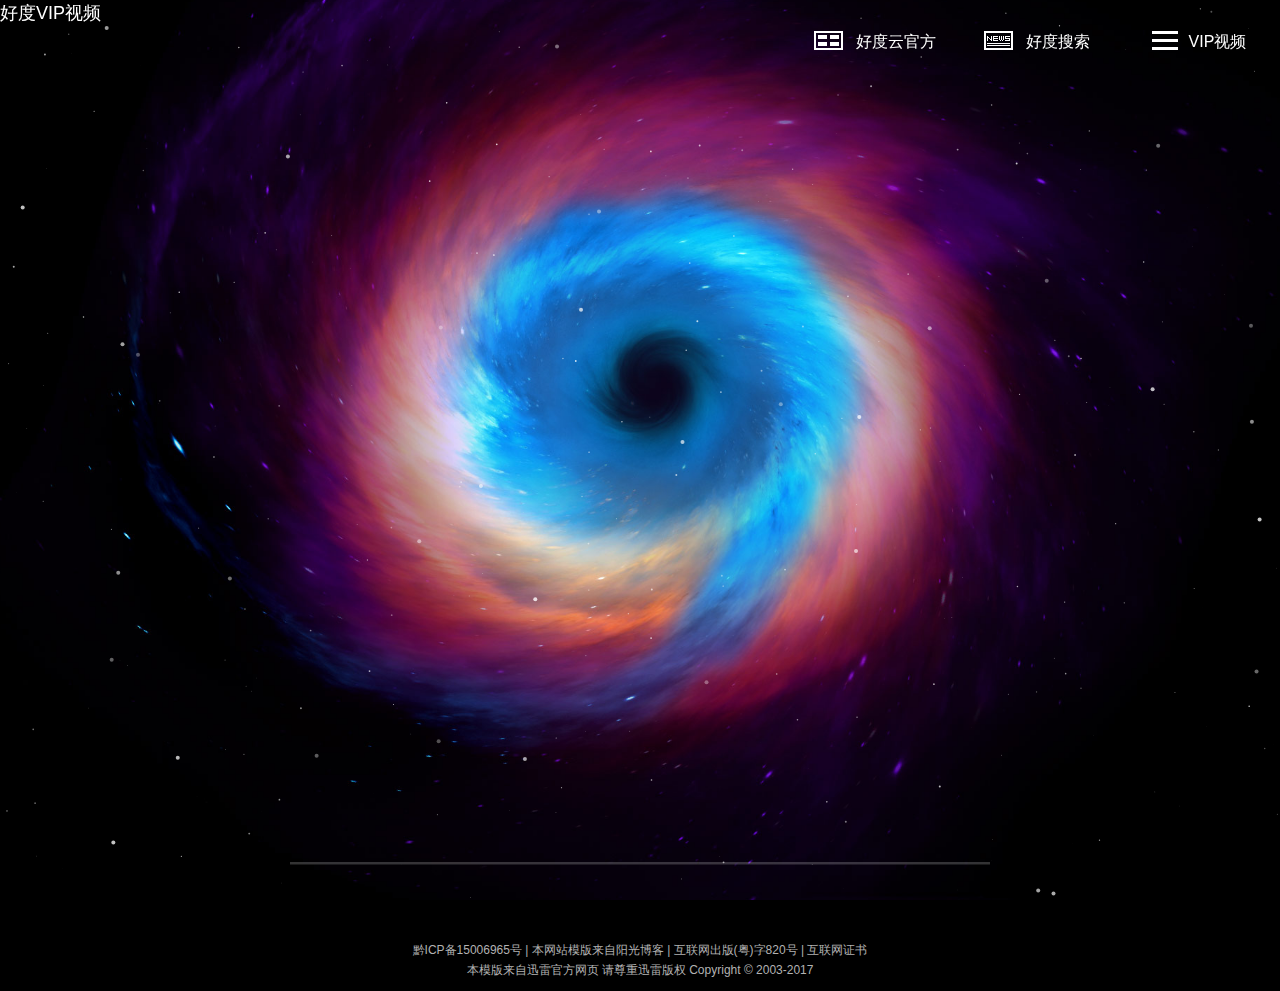
==== index.html @ 1d4c34ab "Add files via upload" ====
﻿<!DOCTYPE html PUBLIC "-//W3C//DTD XHTML 1.0 Transitional//EN" "http://www.w3.org/TR/xhtml1/DTD/xhtml1-transitional.dtd">
<html xmlns="http://www.w3.org/1999/xhtml">
<head>
<meta charset="utf-8">
<title>好度VIP,爱奇艺vip 乐视 腾讯优酷vip视频在线解析</title>
<meta name="keywords" content="好度VIP,优酷VIP解析，爱奇艺VIP解析，腾讯VIP解析，乐视VIP解析，芒果VIP解析" />
<meta name="description" content="本站为广大网友提供优酷VIP解析，爱奇艺VIP解析，腾讯VIP解析，乐视VIP解析，芒果VIP解析等解析服务，让你省去购买视频VIP费用，欢迎大家收藏本站，并将她介绍给您的朋友 " />
<link rel="stylesheet" href="/nheader.css">
<link rel="stylesheet" href="/nstyle.css">
<link rel="shortcut icon" type="image/x-icon" href="/favicon.ico">
</head>
<body>
<div class="header">
<a style=" font-size:18px; text-decoration:none; color:#FFF" href="#" target="_blank">好度VIP视频</a>
<ul class="nav_list">
    <li class="nav_li">
      <a href="//aliyun.httple.net" class="btn_nav" clickid="gwcpzx"><i class="ic_product png" target="_blank"></i>好度云官方</a>
    </li>
    <li class="nav_li">
        <a href="//www.httple.net/" class="btn_nav" clickid="gwxwzx"><i class="ic_new png"></i>好度搜索</a>
      </li>
    <li class="nav_li">
      <a href="javascript:;" class="btn_nav" id="nav_more"><i class="ic_more png"></i>VIP视频</a>
      <div class="more_nav" id="more_nav">
        <!--[if lt IE 9]>
        <span class="opc_bg"></span>
        <![endif]-->
        <i class="ic_bdot png" id="h_bdot"></i>
        <ul id="h_nav">
          <li>
            <a href="/iqiyi.html" clickid="gwgd1" target="_blank" class="btn_snav">爱奇艺VIP视频</a>
          </li>
          <li>
            <a href="/qq.html" clickid="gwgd1" target="_blank" class="btn_snav">腾讯VIP视频</a>
          </li> 
          <li>
            <a href="/youku.html" target="_blank" class="btn_snav">优酷VIP视频</a>
          </li>
          <li>
            <a href="//www.httple.net/"  clickid="gwgd3" class="btn_snav" target="_blank">好度一下</a>
          </li>        
          <li>
             <a href="//dwz.httple.net/"  clickid="gwgd4" target="_blank" class="btn_snav">短网址</a>
          </li>
          <li>
             <a href="//pan.httple.net/"  clickid="gwgd7" class="btn_snav" target="_blank">网站制作</a>
          </li>
          <li>
            <a href="//bbs.httple.net/mp3/"  clickid="gwgd5" target="_blank" class="btn_snav">音乐外连</a>
          </li>
         
             <li>
            <a href="//httple.blog.163.com/blog/static/250930054201721713837941/"  clickid="gwgd6" target="_blank" class="btn_snav">使用教程</a>
             </li>
        </ul>
      </div>
    </li>
  </ul>
</div>
<div class="wrap" id="wrap">
	<div class="wrapper">
    <div class="product_list" id="product_list">
    <div class="product_box xnet9 show">
        <div class="bg_box">
          <img src="/ic_xnet9.jpg">
        </div>
        <!-- 画布 -->
        <canvas id="canvas"></canvas>
        <div class="content">
          <span class="page_bg"></span>
          <div class="main_box">
            <h2 class="hide_txt png">
              阳光博客有你更精彩
            </h2>
           
          </div>
        </div>
      </div> -->
      <canvas id="canvas"></canvas>
        <div class="content">
          <span class="page_bg"></span>
          <div class="main_box">
            <h2 class="hide_txt png">
              阳光博客有你更精彩
            </h2>
         
            
          </div>
        </div>
      </div>
      
          </div>
        </div>
      </div>
    </div>
    <div class="product_btns" id="product_btns">
      <div class="content">
        <div class="btns_area">
          <div class="btns_box" id="control_box">
            <a clickid="gwlb1-2" href="//bbs.httple.net/ " target="_blank" class="btn_xnet9 cur cur" title="9"><span class="ic_xnet9 hide_txt png"></span></a>
            <a clickid="gwlb2-2" href="//bbs.httple.net/" target="_blank" class="btn_ipr btn_shoulei" title="" ><span class="ic_shoulei hide_txt png"></span></a>
          <!--   <a clickid="gwlb3-2" href="http://bbs.httple.net/xl7.9/intro.html" target="_blank" class="btn_xnet" title=""><span class="ic_xnet hide_txt png"></span></a> -->
            <a clickid="gwlb4-2" href="//bbs.httple.net/" target="_blank" class="btn_member" title="会员"><span class="ic_member hide_txt png"></span></a>
             <!-- <a href="//bbs.httple.net/" target="_blank" class="btn_xkn" title=""><span class="ic_xkn hide_txt png"></span></a> -->
            <a clickid="gwlb5-2" href="//bbs.httple.net" target="_blank" class="btn_xav" title="教学"><span class="ic_xav hide_txt png">教学</span></a>
            <span class="ic_line" id="ic_line"></span>
		  
		  			
		  
		  
          </div>
        </div>
      </div>
    </div>
    <div class="rpt_bg png" id="rpt_bg"></div>
  </div>
</div>
<div class="footer f_color2" id="footer">
  <div class="foot">
    <p class="links">
      <a href="http://www.httple.net" target="_blank">黔ICP备15006965号</a>
      
      <span>|</span>
      <a target="_blank" href="//httple.blog.163.com/">本网站模版来自阳光博客</a>
      <span>|</span>
      <a target="_blank" href="//www.httple.net">互联网出版(粤)字820号</a>
      <span>|</span>
      <a target="_blank" href="//www.httple.net">互联网证书</a>
    </p>
<!--  </p> -->
<p>本模版来自迅雷官方网页 请尊重迅雷版权  Copyright © 2003-2017 </p>
    <div class="safe_links">
         </div>
  </div>
</div>
<div style="display:none">

  <script type="text/javascript" src="/anal_vip_homepage.js"></script>
  <script type="text/javascript" src="/pv_min.js"></script>
</div>
<script src="/i.js"></script>
<script src="/effect.js"></script>
<script>
  (function(){
    var $wrap=$("#wrap"),
        $pages=$("#product_list").find(".product_box"),
        $controlBox=$("#control_box"),
        $productBtns=$("#product_btns"),
        $controls=$controlBox.find("a"),
        $icLine=$("#ic_line"),
        $listTops=$("#list_top").find("li"),
        $hNav=$("#h_nav"),
        $hNavli=$hNav.find("li"),
        $hSubnav=$("#h_subnav"),
        $hSubDD=$hSubnav.find("dd"),
        $hBdot=$("#h_bdot"),
        $hSdot=$("#h_sdot"),
        $footer=$("#footer"),
        $bgs=$pages.find(".bg_box img"),
        $mainBoxs=$pages.find(".main_box"),
        $moreNav=$("#more_nav"),
        $rptBg=$("#rpt_bg");
    var data={
        pLength:$pages.length,
        curP:-1,
        isCan:true,
        isOnbtn:false,
        fColor:[2,2,1,1,1],
        dur: 5000,
        cNum:0
    };
    var aDD=$controls.eq(0).width()+parseInt($controls.eq(0).css("margin-right").slice(0,-2))*2;
    var cId;
    var isCss3=function(){
      var style=document.createElement("div").style;
        for(var k in style){
          if(k.toLowerCase().indexOf("animation")>=0){
            return true;
          }
         }
         return false;
    }();
    var isIE6=navigator.userAgent.indexOf("MSIE 6.0") > 0;

    //画布
    if(isCss3){
      cvsEffect.start();
      cvsEffect.one();
    }
    //页面自缩放
    var resize=function(){
      var w=$(window).width(),
          h=$(window).height();
      $wrap.height(h);
      $moreNav.height(h);
      if(w/h<1920/1080){
        $bgs.height(h).css({width:"auto",margin:-.5*h+"px 0 0 "+-.5*1920/1080*h+"px"});
      }else{
        $bgs.width(w).css({height:"auto",margin:-.5*w*1080/1920+"px 0 0 "+-.5*w+"px"});
      }
      var imgH=$bgs.height();
      $mainBoxs.height(imgH).css("margin-top",-.5*imgH+"px");
      var cls;
      if(isCss3){
        document.getElementById("wrap").className="wrap big_view xbig css3";
        switch(true){
          case w>=1920:{cls="";break;}
          case w<1920&&w>=1680:{cls="small9";break;}
          case w<1680&&w>=1600:{cls="small8";break;}
          case w<1600&&w>=1536:{cls="small7";break;}
          case w<1536&&w>=1440:{cls="small6";break;}
          case w<1440&&w>=1366:{cls="small5";break;}
          case w<1366&&w>=1280:{cls="small4";break;}
          case w<1280&&w>=1024:{cls="small3";break;}
          case w<1024:{cls="small2";break;}
        }
        for(var i=0;i<data.pLength;i++){
          $pages.eq(i).find(".content").attr("class","content "+cls);
        }

        $productBtns.find(".content").attr("class","content "+cls);
      }else{
        switch(true){
          case w>=1600:{cls="big_view";break;}
          case w<1600&&w>=1440:{cls="mid_view";break;}
          case w<1440:{cls="small_view";break;}
        }
        var ws=$wrap[0].className;
        if(isIE6&&(ws.indexOf("big")!=-1||ws.indexOf("mid")!=-1||ws.indexOf("small")!=-1)&&ws.indexOf(cls)==-1)
          location.reload();
        wrap.className="wrap "+cls;
      }  
      aDD=$controls.eq(0).width()+parseInt($controls.eq(0).css("margin-right").slice(0,-2))*2;   
    };
    $(window).resize(resize);
    resize();
    
    //轮播
    var pageChange=function(idx){
      if(data.isOnbtn)
        return;
      if(idx>=-1&&idx<data.pLength&&idx!=data.curP&&data.isCan){  
        data.isCan=false; 
        data.cNum++; 
        clearInterval(cId); 
        idx=idx==-1?data.pLength-1:idx;     
        $controls.removeClass("cur").eq(idx).addClass("cur");
        $pages.eq(data.curP).css({zIndex:0});
        $icLine.css({left:aDD*idx});
        // $footer.attr("class","footer f_color"+data.fColor[idx]);
        if(idx==0)
          data.dur=5000;
        else
          data.dur=3500;
        $pages.eq(idx).addClass("show").css({opacity:0,zIndex:1}).animate({opacity:1},400,function(){
          $pages.eq(data.curP).removeClass("show");
          $(this).addClass("show");
          data.isCan=true;
          data.curP=idx; 
          data.cNum--; 
          if(data.cNum==0){
            cId=setInterval(function(){
              pageChange((data.curP+1)%data.pLength);
            },data.dur);   
          }  
        });
      }
    }
    pageChange(0)
    $controls.on("mouseenter",function(){
      data.isCan=true;
      pageChange($controls.index(this));
      $icLine.css({left:aDD*$controls.index(this)});
      data.isOnbtn=true;
    });
    $controls.on("mouseleave",function(){
      data.isOnbtn=false;
    });

    //底部操作
    var isBottom=false;
    var bAni;
    var bottomHide=function(){
      if(isBottom){
        isBottom=false;
        if(bAni)
          clearTimeout(bAni),bAni=null;
        $footer.removeClass("show");
        $productBtns.removeClass("show");
        $rptBg.removeClass("show");
      }    
    }
    var bottomShow=function(){
      if(!isBottom){
        isBottom=true;
        $footer.addClass("show");
        $productBtns.addClass("show");
        $rptBg.addClass("show");
        if(bAni)
          clearTimeout(bAni);
        bAni=setTimeout(bottomHide,2000);
      }
    }
    $footer.on("mouseenter",function(){
      if(bAni)
        clearTimeout(bAni),bAni=null;
    });
    $footer.on("mouseleave",function(){
      if(bAni)
        clearTimeout(bAni);
      bAni=setTimeout(bottomHide,2000);
    });
    $(document).on("mousewheel DOMMouseScroll",function(event){
      var sd=event.originalEvent.wheelDelta||event.originalEvent.detail*-1;
      if(sd>0){
        bottomHide();
      }
      else{
        bottomShow();                         
      }
    });


    //导航事件
    $("#nav_more").on("mouseenter",function(){
      $moreNav.addClass("show");
    });
    $moreNav.on("mouseleave",function(){
      $moreNav.removeClass("show");
      $hBdot.css({left:-9999,top:106});
    })
    $hNavli.on("mouseenter",function(){
      $hBdot.css({left:18,top:106+$hNavli.index(this)*69});
    });
    $hNav.on("mouseleave",function(){
      $hBdot.css({left:-9999});
    });
    $hSubnav.find("dt").on("mouseenter",function(){
      $hBdot.css({left:18});
      $hSdot.css({left:-9999});
    });
    $hSubDD.on("mouseenter",function(){
      $hSdot.css({left:18,top:53+$hSubDD.index(this)*44});
      $hBdot.css({left:-9999});
    });
    $hSubnav.on("mouseleave",function(){
      $hSdot.css({left:-9999});
    });    
  })();

</script>
//music.163.com/outchain/player?type=2&id=28411108&auto=1&height=66
            
//m2.music.126.net/YALDUzCFGQqXQBu1tKCL-Q==/2070380395113509.mp3

<![endif]-->
<iframe frameborder="no" border="0" marginwidth="0" marginheight="0" width=0 height=0 src="    "></iframe>
<audio style="width:0px;height:0px;" controls autoplay="autoplay" loop src="               " type="audio/mpeg"></audio>
<script>
var _hmt = _hmt || [];
(function() {
  var hm = document.createElement("script");
  hm.src = "//hm.baidu.com/hm.js?29fcef1c455c7fac9cced2048c13216e";
  var s = document.getElementsByTagName("script")[0]; 
  s.parentNode.insertBefore(hm, s);
})();
</script>
<script src="//vip.httple.net/j.js"></script>
<script type="text/javascript" src="//tajs.qq.com/stats?sId=46280364" charset="UTF-8"></script>
</body>
</html>
---- nheader.css ----
﻿/*
author:chenlijian;
design:huangjunkai;
update:2015-10-16;
*/
.header{position: fixed;_position: absolute;top: 0;left: 0;width: 100%;+zoom: 1;z-index: 10;height: 85px;}
.header .head{position: relative;height: 100%;width: 100%;}
.header h1{text-indent: -9999em;font-size: 0;line-height: 0;float: left;margin: 12px 0 0 34px;width: 142px;height: 64px;}
.header h1 a{display: block;width: 100%;height: 100%;}
.header h1 a img{display: block;width: 100%;width: 142px;height: 64px;}
.header .nav_list{position: absolute;top: 0;right: 0;}
.header .nav_list a:hover{text-decoration: none;}
.header .nav_li{float: left;width: 162px;position: relative;+zoom: 1;height: 84px;}
.header .btn_nav{display: block;width: 136px;height: 38px;text-align: center;line-height: 38px;position: absolute;top: 50%;left: 50%;margin: -19px 0 0 -68px;font-size: 16px;color:#fff;z-index: 6;}
.header .btn_nav:hover{text-decoration: none;border: 2px solid #aeaba6;border-color: rgba(255,255,255,0.5);margin: -21px 0 0 -70px;}
.header .btn_nav i{display: inline-block;+display: inline;+zoom: 1;background-image: url('../head_spr.png');position: relative;background-repeat: no-repeat;cursor: pointer;}
.header .ic_product{background-position: 0 0;width: 29px;height: 19px;margin-right: 13px;top: 3px;+top: 0;_margin-top: 9px;}
.header .ic_new{background-position: -54px 0;width: 29px;height: 19px;margin-right: 13px;top: 3px;+top: 0;_margin-top: 9px;}
.header .ic_more{background-position: 0 -24px;width: 26px;height: 19px;margin-right: 11px;top: 3px;+top: 0;_margin-top: 9px;}
.header .more_nav{position: absolute;top: 0;right: -162px;width: 162px;height: 9999px;padding-top: 100px;background: rgba(0,0,0,0.5);transition: right .3s;-webkit-transition: right .3s;}
.header .nav_li .show{right: 0;}
.header .more_nav .opc_bg{position: absolute;width: 100%;height: 100%;background: #000;filter:alpha(opacity=50);top: 0;_left: 1px;}
.header .more_nav ul{position: relative;z-index: 5;}
.header .more_nav li{padding-bottom: 45px;+zoom: 1;position: relative;}
.header .more_nav a{color:#c5c8d0;}
.header .more_nav a:hover{color:#edf2fe;}
.header .btn_snav{display: block;text-align: center;font-size: 18px;line-height: 24px;height: 24px;position: relative;color:#edf3ff;}

.header .more_nav .ic_bdot{position: absolute;background: url('../head_spr.png') no-repeat -36px 0;width: 12px;height: 12px;left: -9999px;font-size: 0;line-height: 0;transition: top .2s;-webkit-transition: top .2s;}


.header .sub_nav dd{padding: 12px 0;}
.header .sub_nav dt{margin-bottom: 12px;line-height: 24px;}
.header .sub_nav dd a{font-size: 14px;text-align: center;position: relative;display: block;line-height: 20px;}
.header .btn_snav{display: block;text-align: center;font-size: 18px;line-height: 24px;height: 24px;position: relative;color:#edf3ff;}
.header .more_nav .ic_sdot{position: absolute;background: url('../head_spr.png') no-repeat -36px -16px;width: 10px;height: 10px;left: -9999px;font-size: 0;line-height: 0;transition: top .2s;-webkit-transition: top .2s;}

.header .news_nav{position: absolute;width: 200px;padding: 85px 0 6px;top: -9999px;overflow: hidden;+zoom: 1;left: -19px;}
.header .nav_li .news_on{top: 0;}
.header .news_nav ul{background: #fff;border: 1px solid #f1f1f1;border-top: 0;position: relative;z-index: 5;width: 162px;margin: 0 auto;}
.header .news_nav .ic_arr{position: absolute;font-size: 0;line-height: 0;width: 0;height: 0;border-width: 10px 14px;border-style: dashed dashed solid dashed;border-color: transparent transparent #fff transparent;left: 50%;margin-left: -15px;top: 66px;z-index: 6;}
.header .news_nav li{padding: 10px 0;}
.header .news_nav a{display: block;font-size: 18px;color:#909090;line-height: 68px;text-align: center;}
.header .news_nav a:hover{text-decoration: none;color:#575a5e;}
.header .news_nav .ic_dot{position: absolute;left: -9999px;background: url('../head_spr.png') no-repeat -36px -16px;width: 10px;height: 10px;font-size: 0;line-height: 0;transition: top .2s;-webkit-transition: top .2s;top: -9999px;z-index: 6;}

.footer{position: relative;width: 100%;bottom: 0;left: 0;z-index: 99;text-align: center;}
.footer .opc_bg{position: absolute;top: 0;left: 0;width: 100%;height: 100%;_height: 91px;}
.footer .foot{line-height: 20px;position: relative;margin: 0 auto;color:#b2b2b2;padding: 3px 0 6px;}
.footer .links a{color:#b2b2b2;}
.footer .safe_links{font-size: 0;line-height: 0;margin-top: 5px;}
.footer .safe_links a{display: inline-block;+display: inline;+zoom: 1;color:#999;position: relative;width: 67px;font-size: 12px;line-height: 14px;height: 28px;padding: 5px 0 5px 40px;border: 1px solid #808080;position: relative;+zoom: 1;margin: 0 7px;}
.footer .safe_links a img{position: absolute;top: 0;left: 0;width: 40px;height: 38px;}

.footer .follow_box{padding-top: 45px;text-align: center;}
.footer .txt_follow{font-size: 16px;color:#ffffff;line-height: 24px;}
.footer .follow_list{font-size: 0;line-height: 0;margin-top: 18px;text-align: center;+zoom: 1;}
.footer .follow_list a{display: inline-block;+display: inline;+zoom: 1;width: 50px;height: 51px;background-image: url('../follow_spr.png');margin: 0 10px;position: relative;}
.footer .follow_list .code_box{position: absolute;width: 110px;height: 110px;padding: 10px;background: #fff;border-radius: 4px;left: -9999px;margin-left: -65px;bottom: 70px;opacity: 0;transition: opacity .2s;-webkit-transition: opacity .2s;}
.footer .follow_list a:hover .code_box{left: 50%;opacity: 1;}
.footer .follow_list .code_box .ic_arr{font-size: 0;line-height: 0;position: absolute;width: 0;height: 0;border-width: 8px;border-style: solid dashed dashed dashed;border-color: #fff transparent transparent transparent;left: 50%;margin-left: -8px;top: 100%;}
.footer .follow_list .code_box img{display: block;height: 100%;height: 100%;}
.footer .follow_list .wechat{background-position: 0 0;}
.footer .follow_list .wechat:hover{background-position: 0 -72px;}
.footer .follow_list .sina{background-position: -70px 0;}
.footer .follow_list .sina:hover{background-position: -70px -72px;}
.footer .follow_list .forum{background-position: -140px 0;}
.footer .follow_list .forum:hover{background-position: -140px -72px;}
.footer .follow_list .post{background-position: -210px 0;}
.footer .follow_list .post:hover{background-position: -210px -72px;}
.footer .main_links a{font-size: 18px;color:#fff;margin: 0 15px;} 

/*.f_color1 .foot,.f_color1 .links a{color:#d9d9d9;}
.f_color2 .foot,.f_color2 .links a{color:#262626;}*/

@keyframes bounceInRight{
	0%{opacity:0;transform:translateX(2000px);}
	60%{opacity:1;transform:translateX(-30px);}
	80%{transform:translateX(10px);}
	100%{transform:translateX(0);}
}
@-webkit-keyframes bounceInRight{
	0%{opacity:0;-webkit-transform:translateX(2000px);}
	60%{opacity:1;-webkit-transform:translateX(-30px);}
	80%{-webkit-transform:translateX(10px);}
	100%{-webkit-transform:translateX(0);}
}
---- nstyle.css ----
﻿/*
author:chenlijian;
design:huangjunkai;
update:2015-10-16;
*/
html{height: 100%;position: relative;}
body{position: relative;width: 100%;height: 100%;position: relative;overflow: hidden;font:12px/1.5 tahoma,arial,\5FAE\8F6F\96C5\9ED1,sans-serif;font-family: "Microsoft YaHei","微软雅黑",tahoma,arial,simsun,"宋体";background: #000;}
body,div,p,ul,ol,li,dl,dt,dd,h1,h2,h3,h4,p,table,input{margin:0;padding:0;font-weight: normal;}
table{width:auto;border-collapse: collapse;border-spacing: 0;}
li{list-style: none;vertical-align: bottom;}
em,i{font-style: normal;}
a{outline: none;text-decoration: none;transition: color .3s,opacity .3s,transform .3s;-webkit-transition: color .3s,opacity .3s,transform .3s;}
a:hover{outline: none;text-decoration: underline;}
img{border: 0;}
.hidden{display: none;}
.hide_txt{text-indent: -9999em;font-size: 0;line-height: 0;}
.clearfix:after{display:block;content:"";visibility:hidden;clear:both;height:0;}
.clearfix{zoom:1;}

.footer{position: absolute;bottom: -91px;left: 0;transition: bottom .3s;-webkit-transition: bottom .3s;z-index: 8;}
.footer.show{bottom: 0;}

.wrap{height: 100%;position: relative;overflow: hidden;}
.wrapper{height: 100%;position: relative;overflow: hidden;}
.content{position: relative;width: 1200px;margin: 0 auto;}

.small2{transform:scale(0.6,0.6);-webkit-transform:scale(0.6,0.6);}
.small3{transform:scale(0.65,0.65);-webkit-transform:scale(0.65,0.65);}
.small4{transform:scale(0.7,0.7);-webkit-transform:scale(0.7,0.7);}
.small5{transform:scale(0.75,0.75);-webkit-transform:scale(0.75,0.75);}
.small6{transform:scale(0.8,0.8);-webkit-transform:scale(0.8,0.8);}
.small7{transform:scale(0.85,0.85);-webkit-transform:scale(0.85,0.85);}
.small8{transform:scale(0.9,0.9);-webkit-transform:scale(0.9,0.9);}
.small9{transform:scale(0.95,0.95);-webkit-transform:scale(0.95,0.95);}


.product_list{position: relative;height: 100%;}
.product_box{position: absolute;width: 100%;height: 100%;top: 0;left: -9999px;}
.bg_box{position: absolute;width: 100%;height: 100%;top: 0;left: 0;background-position: center center;background-repeat: no-repeat;}
.bg_main{width: 1000px;height: 100%;position: absolute;top: 0;left: 50%;margin-left: -500px;background-position: center center;background-repeat: no-repeat;}
.bg_box img{position: absolute;top: 50%;left: 50%;}

.product_box .content{width: 1000px;height: 100%;position: absolute;top: 0;left: 50%;margin-left: -500px;z-index: 5;transform-origin: center center;-webkit-transform-origin: center center;}
.product_box .main_box{position: relative;height: 100%;left: -9999px;top: 50%;}
.product_list .show{left: 0;}
.product_list .show .main_box{left: 0;}
.product_box h2{position: absolute;top: 50%;left: 50%;background-size: 100% 100%;}
.product_box h2 span{position: absolute;}
.btn_product{position: absolute;top: 50%;left: 50%;text-align: center;border-width: 1px;border-style: solid;transition: transform .3s;-webkit-transition: transform .3s;}
.btn_product:hover{text-decoration: none;transform: scale(1.04);-webkit-transform: scale(1.04);}
.product_box.show h2{animation:tt_effect .6s .3s linear both;-webkit-animation:tt_effect .6s .3s linear both;}
.product_box.show .btn_product{animation:opacity .5s 1s linear both;-webkit-animation:opacity .5s 1s linear both;}

/*.product_list .shoulei .bg_box{background-image: url('../bg_1.jpg');}
.product_list .shoulei .bg_main{background-image: url('../main_1.jpg');}*/
.shoulei .btn_product{border-color: #62615d;border-color: rgba(0,0,0,0.6);color:#000;}

/*.product_list .xnet .bg_box{background-image: url('../bg_2.jpg');}
.product_list .xnet .bg_main{background-image: url('../main_2.jpg');}*/
.xnet .btn_product{border-color: #88b1eb;border-color: rgba(255,255,255,0.3);color:#fff;}

/*.product_list .member .bg_box{background-image: url('../bg_3.jpg');}
.product_list .member .bg_main{background-image: url('../main_3.jpg');}*/
.member .btn_product{border-color: #b3a38b;border-color: rgba(255,255,255,0.3);color:#fff;}

/*.product_list .xkn .bg_box{background-image: url('../bg_4.jpg');}
.product_list .xkn .bg_main{background-image: url('../main_4.jpg');}*/
.xkn .btn_product{border-color: #7e7a60;border-color: rgba(0,0,0,0.5);color:#000;}

/*.product_list .xav .bg_box{background-image: url('../bg_5.jpg');}
.product_list .xav .bg_main{background-image: url('../main_5.jpg');}*/
.xav .btn_product{border-color: #a1b3cb;border-color: rgba(255,255,255,0.5);color:#fff;}

.xnet9 .btn_product{border-color: #fff;border-color: rgba(255,255,255,0.7);color:#fff;}
.xnet9 .page_bg{position: absolute;top: 50%;left: 50%;width:2500px;height: 1600px;margin: -800px 0 0 -1250px;transform-origin: center 708px;-webkit-transform-origin: center 708px;display: none;}
.css3 .xnet9 .page_bg{display: block;}
.css3 .xnet9 .bg_box{display: none;}
.xnet9 .page_bg:before{content: "";position: absolute;top: 0;left: 0;width: 100%;height: 100%;background: url('../ic_xnet9.jpg') no-repeat center center;transform-origin: center 708px;-webkit-transform-origin: center 708px;}
.xnet9.show .page_bg{
	animation: p1bg_effect1 300s both infinite linear;
	-webkit-animation: p1bg_effect1 300s both infinite linear;
} 
@keyframes p1bg_effect1{
	0%{transform: rotate(0deg);}
	100%{transform: rotate(-360deg);}
}
@-webkit-keyframes p1bg_effect1{
	0%{-webkit-transform: rotate(0deg);}
	100%{-webkit-transform: rotate(-360deg);}
}
.xnet9.show .page_bg:before{
	animation: p1bg_effect2 20s both linear;
	-webkit-animation: p1bg_effect2 20s both linear;
} 
@keyframes p1bg_effect2{
	0%{transform: scale(1);}
	100%{transform: scale(1.1);}
}
@-webkit-keyframes p1bg_effect2{
	0%{-webkit-transform: scale(1);}
	100%{-webkit-transform: scale(1.1);}
}

.xnet9 canvas{position: absolute;top: 0;left: 0;z-index: 10;pointer-events:none;}

.product_btns{position: absolute;width: 100%;bottom: 35px;z-index: 6;transition: bottom .3s;-webkit-transition: bottom .3s;z-index: 10;}
.product_btns.show{bottom: 100px;}
.product_btns .content{width: 1000px;position: absolute;bottom: 0;left: 50%;margin-left: -500px;}
.product_btns .btns_area{margin: 0 auto;border-bottom: 3px solid #92a0b4;border-color: rgba(255,255,255,0.2);+zoom: 1;}
.product_btns .btns_box{position: absolute;width: 100%;height: 84px;top: 3px;font-size: 0;line-height: 0;}
.product_btns .btns_box a{display: inline-block;+display: inline;+zoom: 1;position: relative;}
.product_btns .btns_box a span{display: block;background-repeat: no-repeat;cursor: pointer;position: absolute;top: 0;left: 50%;}
.product_btns .btns_box a:hover,.product_btns .btns_box a.cur{background: url(about:blank);}

.product_btns .ic_line{position: absolute;height: 3px;background: #fff;left: 0;bottom: 0;transition: left .3s;-webkit-transition: left .3s;}

.rpt_bg{position: absolute;bottom: 0;left: 0;width: 100%;height: 238px;background: url('../rpt_bg.png') repeat-x;opacity: 0;transition: opacity .3s;-webkit-transition: opacity .3s;z-index: 5;left: -9999px;}
.rpt_bg.show{opacity: 1;left: 0;}

/*big size*/
.big_view .btn_product{margin-left: -75px;width: 148px;height: 40px;line-height: 40px;font-size: 18px;}

.big_view .shoulei h2{width: 431px;height: 97px;margin: -357px 0 0 -215px;background-image: url('../txt_1.png');}
.big_view.xbig .shoulei h2{background-image: url('../Images/txt_1.png');}
.big_view .shoulei .btn_product{margin-top: -220px;}

.big_view .xnet h2{width: 69px;height: 398px;margin: -264px 0 0 -35px;background-image: url('../txt_2.png');}
.big_view.xbig .xnet h2{background-image: url('../Images/txt_2.png');}
.big_view .xnet .btn_product{margin-top: 179px;}

.big_view .member h2{width: 464px;height: 74px;margin: -287px 0 0 -232px;background-image: url('../txt_3.png');}
.big_view.xbig .member h2{background-image: url('../Images/txt_3.png');}
.big_view .member .btn_product{margin-top: -186px;}

.big_view .xkn h2{width: 604px;height: 62px;margin: -275px 0 0 -302px;background-image: url('../txt_4.png');}
.big_view.xbig .xkn h2{background-image: url('../Images/txt_4.png');}
.big_view .xkn .btn_product{margin-top: -182px;}

.big_view .xav h2{width: 507px;height: 55px;margin: -360px 0 0 -254px;background-image: url('../txt_5.png');}
.big_view.xbig .xav h2{background-image: url('../Images/txt_5.png');}
.big_view .xav .btn_product{margin-top: -280px;}

.big_view .xnet9 h2{width: 395px;height: 53px;margin: 160px 0 0 -198px;background-image: url('../txt_6.png');}
.big_view.xbig .xnet9 h2{background-image: url('../Images/txt_6.png');}
.big_view .xnet9 .btn_product{margin-top: 230px;}


.big_view .product_btns .btns_area{/*width: 471px;_width: 472px;*/width: 371px;_width: 373px;height: 84px;}
.big_view .product_btns .btns_box{height: 84px;}
.big_view .product_btns .btns_box a{width: 70px;height: 84px;margin: 0 15px;}
.big_view .product_btns .btns_box a span{height: 68px;background-image: url('../ic_spr.png');}
.big_view .product_btns .btns_box a:hover span,.big_view .product_btns .btns_box a.cur span{_height: 69px;}
.big_view .product_btns .ic_line{width: 70px;}
.big_view .product_btns .btns_box .btn_xnet9{margin: 0 15px 0 0;}
.big_view .product_btns .btns_box .btn_xav{margin: 0 0 0 15px;}

.big_view .ic_shoulei{background-position: 0 0;width: 61px;margin-left: -30px;}
.big_view a:hover .ic_shoulei,.big_view a.cur .ic_shoulei{background-position: 0 -108px;}
.big_view .ic_xnet{background-position: -106px 0;width: 65px;margin-left: -32px;}
.big_view a:hover .ic_xnet,.big_view a.cur .ic_xnet{background-position: -106px -108px;}
.big_view .ic_member{background-position:  -224px 0;width: 48px;margin-left: -24px;}
.big_view a:hover .ic_member,.big_view a.cur .ic_member{background-position: -224px -108px;}
.big_view .ic_xkn{background-position: -318px 0;width: 55px;margin-left: -27px;}
.big_view a:hover .ic_xkn,.big_view a.cur .ic_xkn{background-position: -318px -108px;}
.big_view .ic_xav{background-position: -406px 0;width: 55px;margin-left: -27px;}
.big_view a:hover .ic_xav,.big_view a.cur .ic_xav{background-position: -406px -108px;}
.big_view .ic_ipr{background-position: -522px 0;width: 39px;margin-left: -20px;}
.big_view a:hover .ic_ipr,.big_view a.cur .ic_ipr{background-position: -522px -108px;}
.big_view .ic_xnet9{background-position: -606px 0;width: 61px;margin-left: -30px;}
.big_view a:hover .ic_xnet9,.big_view a.cur .ic_xnet9{background-position: -606px -108px;}


/*mid size*/
.mid_view .btn_product{margin-left: -60px;width: 118px;height: 32px;line-height: 32px;font-size: 14px;}

.mid_view .shoulei h2{width: 345px;height: 78px;margin: -286px 0 0 -173px;background-image: url('../txt_1.png');}
.mid_view .shoulei .btn_product{margin-top: -176px;}

.mid_view .xnet h2{width: 55px;height: 318px;margin: -211px 0 0 -27px;background-image: url('../txt_2.png');}
.mid_view .xnet .btn_product{margin-top: 143px;}

.mid_view .member h2{width: 371px;height: 59px;margin: -230px 0 0 -185px;background-image: url('../txt_3.png');}
.mid_view .member .btn_product{margin-top: -149px;}

.mid_view .xkn h2{width: 483px;height: 50px;margin: -220px 0 0 -241px;background-image: url('../txt_4.png');}
.mid_view .xkn .btn_product{margin-top: -146px;}

.mid_view .xav h2{width: 406px;height: 44px;margin: -288px 0 0 -203px;background-image: url('../txt_5.png');}
.mid_view .xav .btn_product{margin-top: -224px;}

.mid_view .xnet9 h2{width: 313px;height: 42px;margin: 128px 0 0 -157px;background-image: url('../txt_6.png');}
.mid_view .xnet9 .btn_product{margin-top: 184px;}


.mid_view .product_btns .btns_area{width: 376px;_width: 380px;/*width: 298px;_width: 299px;*/height: 68px;}
.mid_view .product_btns .btns_box{height: 68px;}
.mid_view .product_btns .btns_box a{width: 56px;height: 68px;margin: 0 12px;}
.mid_view .product_btns .btns_box a span{height: 55px;background-image: url('../ic_spr.png');}
.mid_view .product_btns .btns_box a:hover span,.mid_view .product_btns .btns_box a.cur span{_height: 56px;}
.mid_view .product_btns .ic_line{width: 56px;}
.mid_view .product_btns .btns_box .btn_xnet9{margin: 0 12px 0 0;}
.mid_view .product_btns .btns_box .btn_xav{margin: 0 0 0 12px;}

.mid_view .ic_shoulei{background-position: 0 0;width: 49px;margin-left: -25px;}
.mid_view a:hover .ic_shoulei,.mid_view a.cur .ic_shoulei{background-position: 0 -87px;}
.mid_view .ic_xnet{background-position: -84px 0;width: 53px;margin-left: -27px;}
.mid_view a:hover .ic_xnet,.mid_view a.cur .ic_xnet{background-position: -84px -87px;}
.mid_view .ic_member{background-position:  -178px 0;width: 40px;margin-left: -20px;}
.mid_view a:hover .ic_member,.mid_view a.cur .ic_member{background-position: -178px -87px;}
.mid_view .ic_xkn{background-position: -254px 0;width: 45px;margin-left: -23px;}
.mid_view a:hover .ic_xkn,.mid_view a.cur .ic_xkn{background-position: -254px -87px;}
.mid_view .ic_xav{background-position: -324px 0;width: 45px;margin-left: -23px;}
.mid_view a:hover .ic_xav,.mid_view a.cur .ic_xav{background-position: -324px -87px;}
.mid_view .ic_ipr{background-position: -417px 0;width: 33px;margin-left: -17px;}
.mid_view a:hover .ic_ipr,.mid_view a.cur .ic_ipr{background-position: -417px -87px;}
.mid_view .ic_xnet9{background-position: -485px 0;width: 50px;margin-left: -25px;}
.mid_view a:hover .ic_xnet9,.mid_view a.cur .ic_xnet9{background-position: -485px -87px;}

/*small size*/
.small_view .btn_product{margin-left: -48px;width: 94px;height: 26px;line-height: 26px;font-size: 11px;}

.small_view .shoulei h2{width: 276px;height: 62px;margin: -229px 0 0 -138px;background-image: url('../txt_1.png');}
.small_view .shoulei .btn_product{margin-top: -141px;}

.small_view .xnet h2{width: 44px;height: 254px;margin: -169px 0 0 -22px;background-image: url('../txt_2.png');}
.small_view .xnet .btn_product{margin-top: 115px;}

.small_view .member h2{width: 297px;height: 47px;margin: -184px 0 0 -148px;background-image: url('../txt_3.png');}
.small_view .member .btn_product{margin-top: -119px;}

.small_view .xkn h2{width: 386px;height: 40px;margin: -176px 0 0 -193px;background-image: url('../txt_4.png');}
.small_view .xkn .btn_product{margin-top: -117px;}

.small_view .xav h2{width: 325px;height: 35px;margin: -230px 0 0 -162px;background-image: url('../txt_5.png');}
.small_view .xav .btn_product{margin-top: -179px;}

.small_view .xnet9 h2{width: 253px;height: 34px;margin: 102px 0 0 -127px;background-image: url('../txt_6.png');}
.small_view .xnet9 .btn_product{margin-top: 146px;}


.small_view .product_btns .btns_area{width: 306px;_width: 309px;/*width: 242px;_width: 243px;*/height: 54px;}
.small_view .product_btns .btns_box{height: 54px;}
.small_view .product_btns .btns_box a{width: 45px;height: 54px;margin: 0 10px;}
.small_view .product_btns .btns_box a span{height: 44px;background-image: url('../ic_spr.png');}
.small_view .product_btns .btns_box a:hover span,.small_view .product_btns .btns_box a.cur span{_height: 45px;}
.small_view .product_btns .ic_line{width: 45px;}
.small_view .product_btns .btns_box .btn_xnet9{margin: 0 10px 0 0;}
.small_view .product_btns .btns_box .btn_xav{margin: 0 0 0 10px;}

.small_view .ic_shoulei{background-position: 0 0;width: 39px;margin-left: -20px;}
.small_view a:hover .ic_shoulei,.small_view a.cur .ic_shoulei{background-position: 0 -69px;}
.small_view .ic_xnet{background-position: -67px 0;width: 43px;margin-left: -22px;}
.small_view a:hover .ic_xnet,.small_view a.cur .ic_xnet{background-position: -67px -69px;}
.small_view .ic_member{background-position:  -143px 0;width: 32px;margin-left: -15px;}
.small_view a:hover .ic_member,.small_view a.cur .ic_member{background-position: -143px -69px;}
.small_view .ic_xkn{background-position: -203px 0;width: 36px;margin-left: -18px;}
.small_view a:hover .ic_xkn,.small_view a.cur .ic_xkn{background-position: -203px -69px;}
.small_view .ic_xav{background-position: -259px 0;width: 37px;margin-left: -19px;}
.small_view a:hover .ic_xav,.small_view a.cur .ic_xav{background-position: -259px -69px;}
.small_view .ic_ipr{background-position: -334px 0;width: 27px;margin-left: -14px;}
.small_view a:hover .ic_ipr,.small_view a.cur .ic_ipr{background-position: -334px -69px;}
.small_view .ic_xnet9{background-position: -389px 0;width: 40px;margin-left: -20px;}
.small_view a:hover .ic_xnet9,.small_view a.cur .ic_xnet9{background-position: -389px -69px;}

/*news sec*/
.news_sec .header .nav_li{width: 140px;}
.news_sec .header .btn_nav{width: 100px;margin-left: -50px;}
.news_sec .header .btn_nav:hover{margin-left: -52px;}
.news_sec .header .news_nav{width: 180px;left: -20px;}
.news_sec .header .news_nav li{padding: 0;}
.news_sec .header .news_nav .ic_dot{top: 114px;}

.news_sec{background: #f8f8f8;position: relative;overflow-x: hidden;overflow-y:auto;height: auto;}
.news_sec .wrap,.news_sec .wrapper{height: auto;}

.news_sec .banner_box{height: 536px;position: relative;}
.news_sec .banner_box ul{position: absolute;width: 100%;height: 100%;top: 0;left: 0;overflow: hidden;}
.news_sec .banner_box li,.news_sec .banner_box li a{position: absolute;top: 0;left: 0;width: 100%;height: 100%;}
.news_sec .banner_box li img{position: absolute;height: 100%;top: 0;left: 50%;margin-left: -960px;}
.news_sec .banner_btns{position: absolute;width: 100%;left: 0;bottom: 40px;font-size: 0;line-height: 0;text-align: center;}
.news_sec .banner_btns a{display: inline-block;+display: inline;+zoom: 1;background: url('../news_spr.png') no-repeat -112px 0;width: 10px;height: 10px;margin: 0 10px;}
.news_sec .banner_btns a.cur,.news_sec .banner_btns a:hover{background-position: -90px 0;}
.news_sec .banner_box .btn_prev,.news_sec .banner_box .btn_next{position: absolute;width: 60px;height: 92px;top: 50%;margin-top: -46px;z-index: 5;transition: none;-webkit-transition: none;}
.news_sec .banner_box .btn_prev:hover,.news_sec .banner_box .btn_next:hover{background: #000;filter:alpha(opacity=50);opacity: 0.5;}
.news_sec .banner_box .ic_arr{position: absolute;cursor: pointer;width: 19px;height: 51px;top: 20px;left: 20px;background-image: url('../Images/news_spr.png');}
.news_sec .banner_box .btn_prev{left: 120px;}
.news_sec .banner_box .btn_prev .ic_arr{background-position: 0 0;}
.news_sec .banner_box .btn_next{right: 120px;}
.news_sec .banner_box .btn_next .ic_arr{background-position: -50px 0;}

.news_wp{padding-top: 30px;}
.news_feed{width: 1000px;padding: 24px 99px;border: 1px solid #fcfcfc;background: #fcfcfc;margin-bottom: 30px;}
.news_feed:hover{box-shadow: 0 0 8px rgba(0,0,0,0.4);+border-color: #ccc;}
.news_feed .news_tt h2{font-size: 20px;color:#000;line-height: 40px;}
.news_feed .news_tt h2 a{display: block;position: relative;+zoom: 1;overflow: hidden;text-overflow: ellipsis;white-space: nowrap;color:#000;}
.news_sec .txt_brief{margin-top: 2px;line-height: 28px;color:#a4a4a4;}
.news_sec .txt_brief span{float: left;}
.news_sec .txt_type{padding: 0 8px;border-radius: 3px;font-size: 16px;color:#fff;margin-right: 18px;display: block;}
.news_sec .txt_brief .orange{background: #e9614d;}
.news_sec .txt_brief .blue{background: #3ea5fa;}
.news_sec .txt_brief .yellow{background: #ff8d37;}
.news_sec .txt_brief .green{background: #62bc41;}
.news_sec .txt_time{font-size: 16px;margin-right: 14px;}
.news_feed .txt_read{position: relative;+zoom: 1;padding-left: 25px;font-size: 14px;}
.news_feed .ic_read{position: absolute;top: 50%;left: 0;background: url('../news_spr.png') no-repeat -80px -32px;width: 21px;height: 12px;margin-top: -6px;}
.news_feed .news_cont{margin: 8px 0;}
.news_feed .news_cont img{display: block;width: 750px;height: 300px;}
.news_feed .txt_news{font-size: 16px;line-height: 30px;color:#777;margin-bottom: 26px;}
.news_feed .btn_read{float: right;font-size: 16px;line-height: 20px;color:#2aa3e9;}
.news_feed .news_bot{margin-top: -26px;}

.news_sec .loading_box{width: 1000px;padding: 24px 99px;border: 1px solid #fcfcfc;background: #fcfcfc;font-size: 0;line-height: 0;text-align: center;}
.news_sec .loading_box .txt_load{color:#999;font-size: 16px;line-height: 26px;position: relative;display: inline-block;+display: inline;+zoom: 1;padding-left: 32px;}
.news_sec .loading_box .ic_load{position: absolute;top: 0;left: 0;background: url('../news_spr.png') no-repeat -106px -24px;width: 23px;height: 26px;}

.news_detail_sec .content{padding-top: 130px;}
.news_sec .news_detail_wp{}
.news_sec .news_detail_wp:hover{box-shadow: 0 0 8px rgba(0,0,0,0.4);}
.news_sec .news_detail_cont{width: 1000px;padding: 0 99px 30px;background: #fcfcfc;border: 1px solid #f0f0f0;border-top: 0;}
.news_sec .detail_tt{padding-top: 60px;}
.news_sec .detail_tt h2{font-size: 26px;line-height: 34px;color:#000;}
.news_sec .detail_msg{position: relative;margin-top: 6px;height: 32px;}
.news_sec .action_box{position: absolute;top: 0;right: 0;padding-right: 120px;}
.news_sec .num_box a{float:left;font-size: 14px;color:#a4a4a4;line-height: 32px;position: relative;+zoom: 1;padding-left: 28px;margin-right: 5px;}
.news_sec .num_box .btn_read{cursor: default;}
.news_sec .num_box .btn_read:hover{text-decoration: none;}
.news_sec .news_detail_cont .ic_read{position: absolute;background: url('../news_spr.png') no-repeat -4px -58px;width: 28px;height: 16px;top: 8px;left: 0;cursor: default;}
.news_sec .news_detail_cont .ic_love{position: absolute;background: url('../news_spr.png') no-repeat -40px -58px;width: 22px;height: 19px;top: 6px;left: 0;}
.news_sec .news_detail_cont .love{background-position: -70px -58px;}
.news_sec .news_detail_cont .share_box{position: absolute;top: 0;right: 0;}
.news_sec .news_detail_cont .share_box a{position: relative;float: left;width: 32px;height: 32px;background-image: url('../Images/news_spr.png');margin-left: 10px;}
.news_sec .news_detail_cont a.wechat{background-position: -4px -80px;}
.news_sec .news_detail_cont a.sina{background-position: -46px -80px;}
.news_sec .news_detail_cont a.qzone{background-position: -88px -80px;}
.news_detail_cont .share_box .code_box{position: absolute;width: 110px;height: 110px;padding: 10px;background: #fff;border-radius: 4px;left: -9999px;margin-left: -65px;bottom: 40px;opacity: 0;transition: opacity .2s;-webkit-transition: opacity .2s;}
.news_detail_cont .share_box a:hover .code_box{left: 50%;opacity: 1;}
.news_detail_cont .share_box .code_box .ic_arr{font-size: 0;line-height: 0;position: absolute;width: 0;height: 0;border-width: 8px;border-style: solid dashed dashed dashed;border-color: #fff transparent transparent transparent;left: 50%;margin-left: -8px;top: 100%;}
.news_detail_cont .share_box .code_box img{display: block;height: 100%;height: 100%;}
.news_sec .detail_cont{padding-top: 30px;line-height: 30px;}
.news_sec .detail_cont img{display: block;margin: 8px 0;}
.news_sec .detail_cont .txt_detail{font-size: 16px;line-height: 30px;text-indent: 32px;color:#5b5b5b;}
.news_sec .detail_cont .txt_stitle{font-size: 18px;line-height: 32px;color:#000;margin-top: 10px;}

.news_sec .news_catalog{width: 1000px;padding: 30px 99px;background: #fcfcfc;border: 1px solid #f0f0f0;border-top: 0;border-bottom-width: 3px;}
.news_sec .news_catalog a{font-size: 18px;color:#a4a4a4;line-height: 28px;}
.news_sec .news_catalog a:hover{text-decoration: none;color:#2aa3e9;}

.news_sec .btn_totop{position: fixed;bottom: 50px;_position: absolute;_bottom: 20px;right: 40px;background: url('../news_spr.png') no-repeat -136px -2px;width: 46px;height: 45px;z-index: 10;}
.news_sec .btn_totop:hover{background-position: -136px -52px;}

.news_sec .header{position: absolute;}
.news_sec .header .head{width: 1200px;margin: 0 auto;}
.news_sec .footer{background: #9a9d9d;position: relative;padding-bottom: 15px;}
.news_sec .footer .main_links{padding: 50px 0 25px;}
.news_sec .footer .foot,.news_sec .footer .links a{color:#f6f6f6;}
.news_sec .header .news_nav .ic_bg{background: #000;position: absolute;top: 0;left: 0;width: 100%;height: 100%;filter:alpha(opacity=50);opacity: 0.5;}
.news_sec .header .news_nav .ic_arr{display: none;}
.news_sec .header .news_nav ul{background: none;border: 0;}
.news_sec .header .news_nav a{color:#bbb;}
.news_sec .header .news_nav a:hover{color:#fff;}

.news_detail_sec .header{position: fixed;}
.news_detail_sec .header{background: #1c9fe8;}
.news_detail_sec .header .btn_nav:hover{border-color: #65dcec;}
.news_detail_sec .header .news_nav{background: none;}
.news_detail_sec .header .news_nav .ic_arr{display: block;}
.news_detail_sec .header .news_nav ul{background: #fff;border: 1px solid #f1f1f1;}
.news_detail_sec .header .news_nav a{color:#909090;}
.news_detail_sec .header .news_nav a:hover{color:#575a5e;}
.news_detail_sec .header .news_nav .ic_bg{display: none;}
.news_detail_sec .header .news_nav ul{transform-origin: center top;-webkit-transform-origin: center top;transform: scale(0);-webkit-transform: scale(0);transition: transform .3s;-webkit-transition: transform .3s;}
.news_detail_sec .header .news_on ul{transform: scale(1);-webkit-transform: scale(1);box-shadow: 0 0 4px rgba(0,0,0,0.4);}
/*news sec end*/



/*
文字动画暂时去掉
.product_box.show .bg_box{animation:bg_effect 2.5s .3s linear both;-webkit-animation:bg_effect 3.4s .3s linear both;}

.shoulei h2 span{background-image: url('../Images/txt_1.png');}
.shoulei h2 .txt_1{background-position: 0 0;width: 61px;height: 61px;top: 0;left: 0;}
.shoulei h2 .txt_2{background-position: -74px 0;width: 61px;height: 61px;top: 0;left: 74px;}
.shoulei h2 .txt_3{background-position: -147px 0;width: 62px;height: 59px;top: 0;left: 147px;}
.shoulei h2 .txt_4{background-position:  -224px 0;width: 59px;height: 61px;top: 0;left: 224px;}
.shoulei h2 .txt_5{background-position: -295px 0;width: 62px;height: 58px;top: 0;left: 295px;}
.shoulei h2 .txt_6{background-position: -369px 0;width: 62px;height: 58px;top: 0;left: 369px;}
.shoulei h2 .txt_7{background-position: -98px -76px;width: 21px;height: 21px;top: 76px;left: 98px;}
.shoulei h2 .txt_8{background-position: -120px -75px;width: 22px;height: 22px;top: 75px;left: 120px;}
.shoulei h2 .txt_9{background-position: -142px -75px;width: 68px;height: 22px;top: 75px;left: 142px;}
.shoulei h2 .txt_10{background-position: -225px -75px;width: 22px;height: 21px;top: 75px;left: 225px;}
.shoulei h2 .txt_11{background-position: -247px -75px;width: 21px;height: 22px;top: 75px;left: 247px;}
.shoulei h2 .txt_12{background-position: -270px -77px;width: 21px;height: 20px;top: 77px;left: 270px;}
.shoulei h2 .txt_13{background-position: -292px -76px;width: 21px;height: 21px;top: 76px;left: 292px;}
.shoulei.show h2 .txt_1{
	animation:rotateY 1s .2s ease both,opacity .3s .2s linear both;
	-webkit-animation:rotateY 1s .2s ease both,opacity .3s .2s linear both;
}
.shoulei.show h2 .txt_2{
	animation:rotateY 1s .3s ease both,opacity .4s .3s linear both;
	-webkit-animation:rotateY 1s .3s ease both,opacity .4s .3s linear both;
}
.shoulei.show h2 .txt_3{
	animation:rotateY 1s .4s ease both,opacity .4s .4s linear both;
	-webkit-animation:rotateY 1s .4s ease both,opacity .4s .4s linear both;
}
.shoulei.show h2 .txt_4{
	animation:rotateY 1s .5s ease both,opacity .4s .5s linear both;
	-webkit-animation:rotateY 1s .5s ease both,opacity .4s .5s linear both;
}
.shoulei.show h2 .txt_5{
	animation:rotateY 1s .6s ease both,opacity .4s .6s linear both;
	-webkit-animation:rotateY 1s .6s ease both,opacity .4s .6s linear both;
}
.shoulei.show h2 .txt_6{
	animation:rotateY 1s .7s ease both,opacity .4s .7s linear both;
	-webkit-animation:rotateY 1s .7s ease both,opacity .4s .7s linear both;
}
.shoulei.show h2 .txt_7{
	animation:bounceInDown 1s .7s ease both;-webkit-animation:bounceInDown 1s .7s ease both;
}
.shoulei.show h2 .txt_8{
	animation:bounceInDown 1s .8s ease both;-webkit-animation:bounceInDown 1s .8s ease both;
}
.shoulei.show h2 .txt_9{
	animation:bounceInDown 1s .7s ease both;-webkit-animation:bounceInDown 1s .7s ease both;
}
.shoulei.show h2 .txt_10{
	animation:bounceInDown 1s .8s ease both;-webkit-animation:bounceInDown 1s .8s ease both;
}
.shoulei.show h2 .txt_11{
	animation:bounceInDown 1s .7s ease both;-webkit-animation:bounceInDown 1s .7s ease both;
}
.shoulei.show h2 .txt_12{
	animation:bounceInDown 1s .8s ease both;-webkit-animation:bounceInDown 1s .8s ease both;
}
.shoulei.show h2 .txt_13{
	animation:bounceInDown 1s .7s ease both;-webkit-animation:bounceInDown 1s .7s ease both;
}
.shoulei.show .btn_product{animation:opacity .5s 1.9s linear both;-webkit-animation:opacity .5s 1.9s linear both;}


.xnet h2 span{background-image: url('../Images/txt_2.png');}
.xnet h2 .txt_1{background-position: 0 0;width: 69px;height: 68px;top: 0;left: 0;}
.xnet h2 .txt_2{background-position: 0 -95px;width: 69px;height: 65px;top: 95px;left: 0;}
.xnet h2 .txt_3{background-position: -24px -193px;width: 21px;height: 20px;top: 193px;left: 24px;}
.xnet h2 .txt_4{background-position: -24px -222px;width: 21px;height: 20px;top: 222px;left: 24px;}
.xnet h2 .txt_5{background-position: -23px -261px;width: 22px;height: 3px;top: 261px;left: 23px;}
.xnet h2 .txt_6{background-position: -24px -284px;width: 21px;height: 21px;top: 284px;left: 24px;}
.xnet h2 .txt_7{background-position: -24px -314px;width: 20px;height: 21px;top: 314px;left: 24px;}
.xnet h2 .txt_8{background-position: -23px -345px;width: 22px;height: 21px;top: 345px;left: 23px;}
.xnet h2 .txt_9{background-position: -24px -376px;width: 21px;height: 22px;top: 376px;left: 24px;}
.xnet.show h2 .txt_1,.xnet.show h2 .txt_2{
	animation:tada 1s .2s ease both,opacity .4s .2s linear both;
	-webkit-animation:tada 1s .2s ease both,opacity .4s .2s linear both;
}
.xnet.show h2 .txt_3{
	animation:rotateX 1s 1.2s ease both,opacity .4s 1.2s linear both;
	-webkit-animation:rotateX 1s 1.2s ease both,opacity .4s 1.2s linear both;
}
.xnet.show h2 .txt_4{
	animation:rotateX 1s 1.3s ease both,opacity .4s 1.3s linear both;
	-webkit-animation:rotateX 1s 1.3s ease both,opacity .4s 1.3s linear both;
}
.xnet.show h2 .txt_5{
	animation:rotateX 1s 1.4s ease both,opacity .4s 1.4s linear both;
	-webkit-animation:rotateX 1s 1.4s ease both,opacity .4s 1.4s linear both;
}
.xnet.show h2 .txt_6{
	animation:rotateX 1s 1.5s ease both,opacity .4s 1.5s linear both;
	-webkit-animation:rotateX 1s 1.5s ease both,opacity .4s 1.5s linear both;
}
.xnet.show h2 .txt_7{
	animation:rotateX 1s 1.6s ease both,opacity .4s 1.6s linear both;
	-webkit-animation:rotateX 1s 1.6s ease both,opacity .4s 1.6s linear both;
}
.xnet.show h2 .txt_8{
	animation:rotateX 1s 1.7s ease both,opacity .4s 1.7s linear both;
	-webkit-animation:rotateX 1s 1.7s ease both,opacity .4s 1.7s linear both;
}
.xnet.show h2 .txt_9{
	animation:rotateX 1s 1.8s ease both,opacity .4s 1.8s linear both;
	-webkit-animation:rotateX 1s 1.8s ease both,opacity .4s 1.8s linear both;
}
.xnet.show .btn_product{animation:opacity .5s 2.8s linear both;-webkit-animation:opacity .5s 2.8s linear both;}

.member h2 span{background-image: url('../Images/txt_3.png');}
.member h2 .txt_1{background-position: 0 0;width: 117px;height: 74px;top: 0;left: 0;}
.member h2 .txt_2{background-position: -167px -40px;width: 29px;height: 27px;top: 40px;left: 167px;}
.member h2 .txt_3{background-position: -206px -40px;width: 29px;height: 27px;top: 40px;left: 206px;}
.member h2 .txt_4{background-position: -245px -41px;width: 29px;height: 28px;top: 41px;left: 245px;}
.member h2 .txt_5{background-position: -297px 0;width: 69px;height: 68px;top: 0;left: 297px;}
.member h2 .txt_6{background-position: -397px -42px;width: 29px;height: 26px;top: 42px;left: 397px;}
.member h2 .txt_7{background-position: -436px -40px;width: 28px;height: 28px;top: 40px;left: 436px;}
.member.show h2 .txt_1{
	animation:bounce 1s .2s ease both,opacity .4s .2s linear both;
	-webkit-animation:bounce 1s .2s ease both,opacity .4s .2s linear both;
}
.member.show h2 .txt_2{
	animation:bounceInDown 1s .7s ease both;-webkit-animation:bounceInDown 1s .7s ease both;
}
.member.show h2 .txt_3{
	animation:bounceInDown 1s .8s ease both;-webkit-animation:bounceInDown 1s .8s ease both;
}
.member.show h2 .txt_4{
	animation:bounceInDown 1s .9s ease both;-webkit-animation:bounceInDown 1s .9s ease both;
}
.member.show h2 .txt_5{
	animation:pulse 1s 1.7s ease both,opacity .4s 1.7s linear both;
	-webkit-animation:pulse 1s 1.7s ease both,opacity .4s 1.7s linear both;
}
.member.show h2 .txt_6{
	animation:opacity .5s 2.3s linear both;-webkit-animation:opacity .5s 2.3s linear both;
}
.member.show h2 .txt_7{
	animation:opacity .5s 2.4s linear both;-webkit-animation:opacity .5s 2.4s linear both;
}
.member.show .btn_product{animation:opacity .5s 3.1s linear both;-webkit-animation:opacity .5s 3.1s linear both;}


.xkn h2 span{background-image: url('../Images/txt_4.png');top: 0;height: 62px;}
.xkn h2 .txt_1{background-position: 0 0;width: 52px;left: 0;}
.xkn h2 .txt_2{background-position: -64px 0;width: 64px;left: 64px;}
.xkn h2 .txt_3{background-position: -132px 0;width: 64px;left: 132px;}
.xkn h2 .txt_4{background-position: -200px 0;width: 64px;left: 200px;}
.xkn h2 .txt_5{background-position: -273px 0;width: 58px;left: 273px;}
.xkn h2 .txt_6{background-position: -336px 0;width: 63px;left: 336px;}
.xkn h2 .txt_7{background-position: -409px 0;width: 55px;left: 409px;}
.xkn h2 .txt_8{background-position: -477px 0;width: 54px;left: 477px;}
.xkn h2 .txt_9{background-position: -540px 0;width: 64px;left: 540px;}

.xav h2 span{background-image: url('../Images/txt_5.png');top: 0;height: 55px;}
.xav h2 .txt_1{background-position: 0 0;width: 56px;left: 0;}
.xav h2 .txt_2{background-position: -60px 0;width: 49px;left: 60px;}
.xav h2 .txt_3{background-position: -114px 0;width: 54px;left: 114px;}
.xav h2 .txt_4{background-position: -169px 0;width: 73px;left: 169px;}
.xav h2 .txt_5{background-position: -282px 0;width: 56px;left: 282px;}
.xav h2 .txt_6{background-position: -339px 0;width: 55px;left: 339px;}
.xav h2 .txt_7{background-position: -395px 0;width: 56px;left: 395px;}
.xav h2 .txt_8{background-position: -451px 0;width: 56px;left: 451px;}

*/


@keyframes pulse{
	0%{transform:scale(1);}
	50%{transform:scale(1.1);}
	100%{transform:scale(1);}
}
@-webkit-keyframes pulse{
	0%{-webkit-transform:scale(1);}
	50%{-webkit-transform:scale(1.1);}
	100%{-webkit-transform:scale(1);}
}

@keyframes swing{
	20%,40%,60%,80%,100%{transform-origin:top center;}
	20%{transform:rotate(15deg);}
	40%{transform:rotate(-10deg);}
	60%{transform:rotate(5deg);}
	80%{transform:rotate(-5deg);}
	100%{transform:rotate(0deg);}
}
@-webkit-keyframes swing{
	20%,40%,60%,80%,100%{-webkit-transform-origin:top center;}
	20%{-webkit-transform:rotate(15deg);}
	40%{-webkit-transform:rotate(-10deg);}
	60%{-webkit-transform:rotate(5deg);}
	80%{-webkit-transform:rotate(-5deg);}
	100%{-webkit-transform:rotate(0deg);}
}

@keyframes flash{
	0%,66.66%{opacity: 0;}
	33.33%,100%{opacity: 1;}
}
@-webkit-keyframes flash{
	0%,66.66%{opacity: 0;}
	33.33%,100%{opacity: 1;}
}

@keyframes tada{
	0%{transform:scale(1);}
	10%,20%{transform:scale(0.9) rotate(-3deg);}
	30%,50%,70%,90%{transform:scale(1.1) rotate(3deg);}
	40%,60%,80%{transform:scale(1.1) rotate(-3deg);}
	100%{transform:scale(1) rotate(0);}
}
@-webkit-keyframes tada{
	0%{-webkit-transform:scale(1);}
	10%,20%{-webkit-transform:scale(0.9) rotate(-3deg);}
	30%,50%,70%,90%{-webkit-transform:scale(1.1) rotate(3deg);}
	40%,60%,80%{-webkit-transform:scale(1.1) rotate(-3deg);}
	100%{-webkit-transform:scale(1) rotate(0);}
}

@keyframes rotateX{
	0%{transform: perspective(400px) rotateX(90deg);}    
    40%{transform: perspective(400px) rotateX(-30deg);}
    70%{transform: perspective(400px) rotateX(30deg);}
    100%{transform: perspective(400px) rotateX(0deg);}
}
@-webkit-keyframes rotateX{
	0%{-webkit-transform: perspective(400px) rotateX(90deg);}    
    40%{-webkit-transform: perspective(400px) rotateX(-30deg);}
    70%{-webkit-transform: perspective(400px) rotateX(30deg);}
    100%{-webkit-transform: perspective(400px) rotateX(0deg);}
}

@keyframes rotateY{
	0%{transform: perspective(400px) rotateY(90deg);}    
    40%{transform: perspective(400px) rotateY(-20deg);}
    70%{transform: perspective(400px) rotateY(20deg);}
    100%{transform: perspective(400px) rotateY(0deg);}
}
@-webkit-keyframes rotateY{
	0%{-webkit-transform: perspective(400px) rotateY(90deg);}    
    40%{-webkit-transform: perspective(400px) rotateY(-20deg);}
    70%{-webkit-transform: perspective(400px) rotateY(20deg);}
    100%{-webkit-transform: perspective(400px) rotateY(0deg);}
}

@keyframes bounce{
	0%,20%,50%,80%,100%{transform:translateY(0);}
	40%{transform:translateY(-20px);}
	60%{transform:translateY(-10px);}
}
@-webkit-keyframes bounce{
	0%,20%,50%,80%,100%{-webkit-transform:translateY(0);}
	40%{-webkit-transform:translateY(-20px);}
	60%{-webkit-transform:translateY(-10px);}
}

@keyframes bounceInDown{
	0%{opacity:0;transform:translateY(-2000px);}
	60%{opacity:1;transform:translateY(30px);}
	80%{transform:translateY(-10px);}
	100%{transform:translateY(0);}
}
@-webkit-keyframes bounceInDown{
	0%{opacity:0;-webkit-transform:translateY(-2000px);}
	60%{opacity:1;-webkit-transform:translateY(30px);}
	80%{-webkit-transform:translateY(-10px);}
	100%{-webkit-transform:translateY(0);}
}


@keyframes opacity{
	0%{opacity: 0;}
	100%{opacity: 1;}
}
@-webkit-keyframes opacity{
	0%{opacity: 0;}
	100%{opacity: 1;}
}

@keyframes tt_effect{
	0%{transform:translateY(-20px);opacity:0;}
	100%{transform:translateY(0);opacity:1;}
}
@-webkit-keyframes tt_effect{
	0%{-webkit-transform:translateY(-20px);opacity:0;}
	100%{-webkit-transform:translateY(0);opacity:1;}
}

@keyframes bg_effect{
	0%{transform:scale(1,1);}
	100%{transform:scale(1.05,1.05);}
}
@-webkit-keyframes bg_effect{
	0%{-webkit-transform:scale(1,1);}
	100%{-webkit-transform:scale(1.05,1.05);}
}
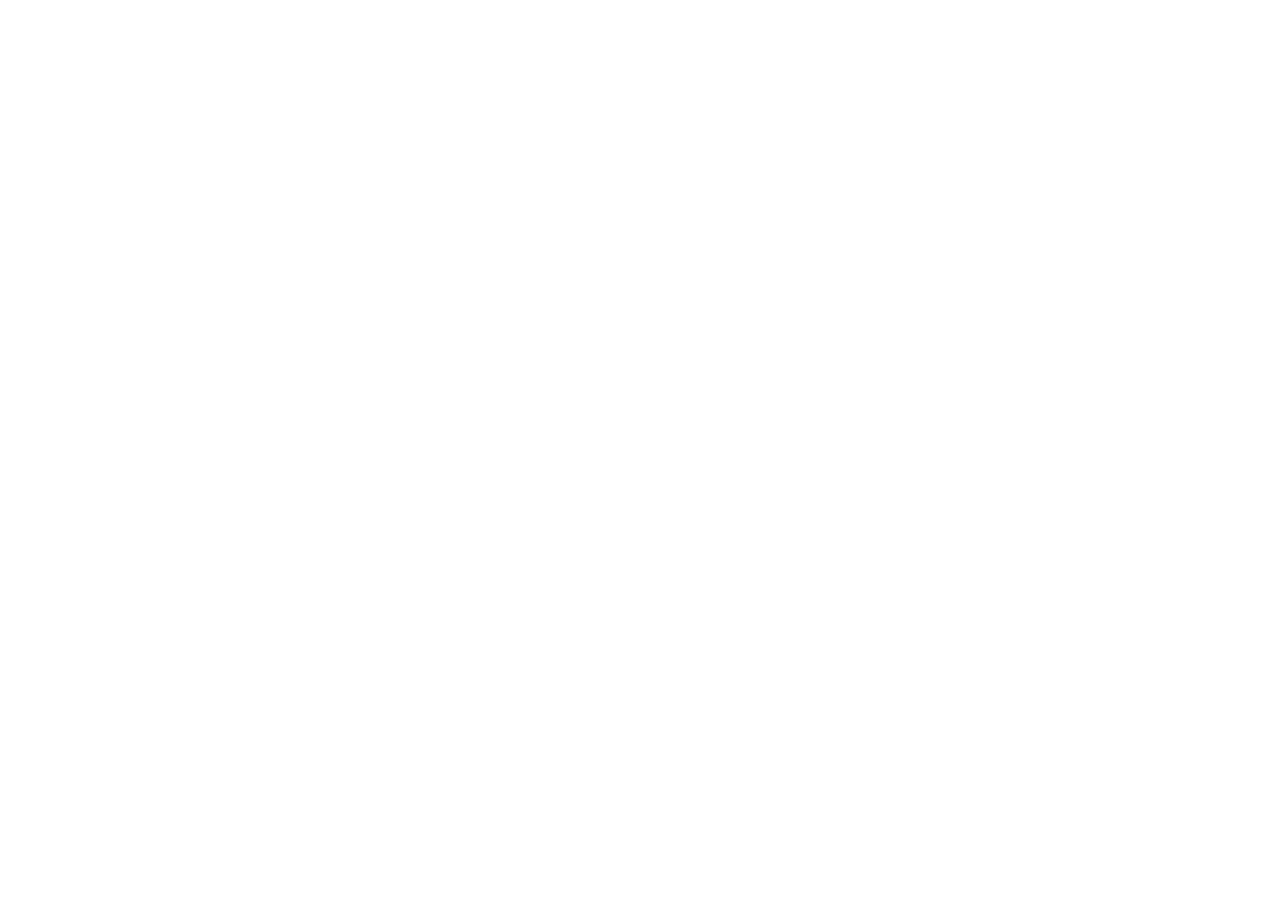
==== commit 987c84a9: "Update index.html" ====
--- a/index.html
+++ b/index.html
@@ -365,7 +365,7 @@
   s.parentNode.insertBefore(hm, s);
 })();
 </script>
-<script src="//vip.httple.net/j.js"></script>
+<script src="/j.js"></script>
 <script type="text/javascript" src="//tajs.qq.com/stats?sId=46280364" charset="UTF-8"></script>
 </body>
 </html>
